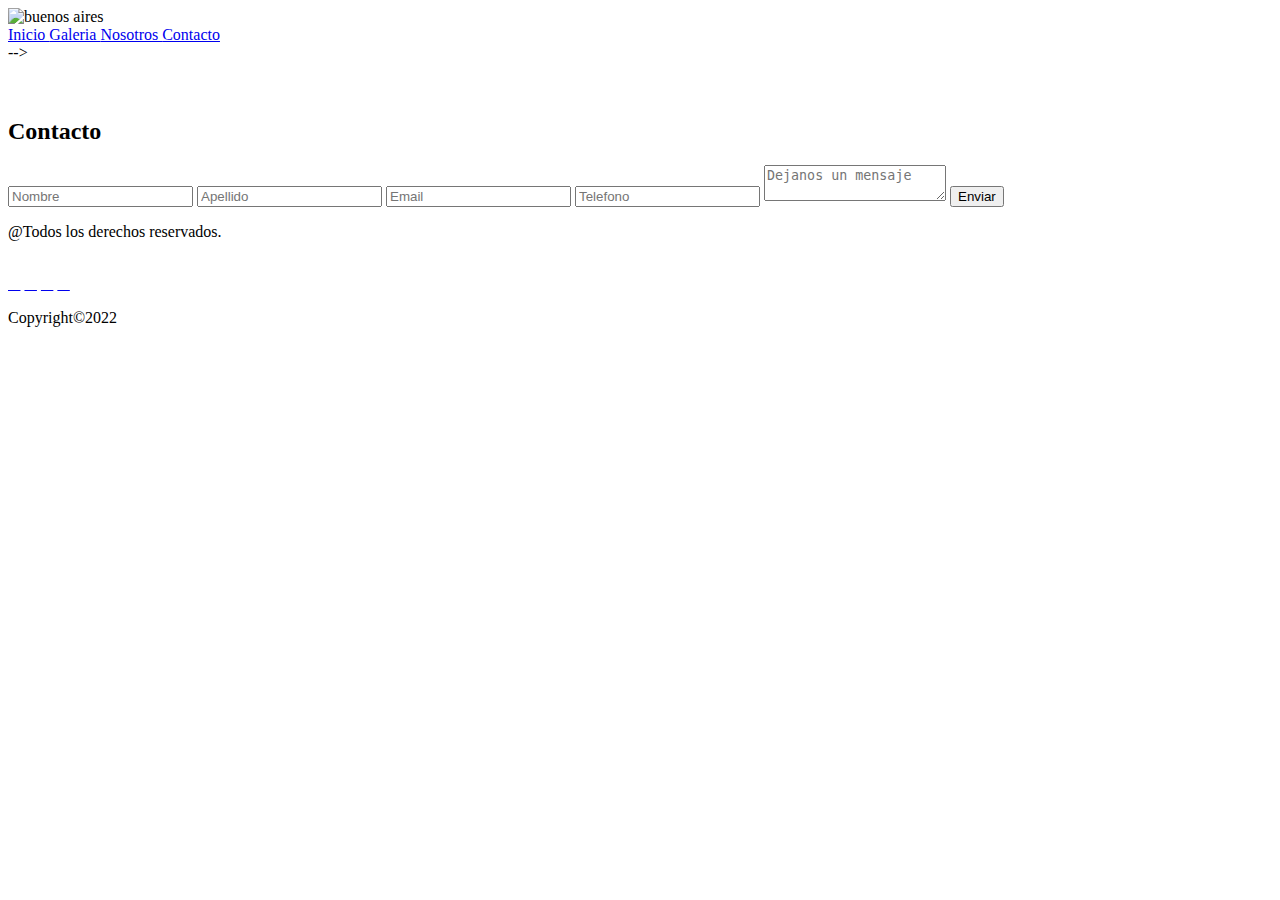
==== paginas/contacto.html @ 67b33e0f "actualizacion" ====
<!DOCTYPE html>
<html lang="en">
<head>
    <meta charset="UTF-8">
    <meta http-equiv="X-UA-Compatible" content="IE=edge">
    <meta name="viewport" content="width=device-width, initial-scale=1.0">
    <link rel="stylesheet" href="http://cdnjs.cloudflare.com/ajax/libs/font-awesome/5.15.1/css/all.min.css">
    <script src="https://kit.fontawesome.com/fd541f7000.js" crossorigin="anonymous"></script>
    <link rel="preconnect" href="https://fonts.googleapis.com">
    <link rel="preconnect" href="https://fonts.googleapis.com">
    <link rel="preconnect" href="https://fonts.gstatic.com" crossorigin>
    <link href="https://fonts.googleapis.com/css2?family=Dancing+Script:wght@700&family=Poiret+One&family=Quicksand:wght@300;400;600&family=Raleway:wght@200;300;400;700&family=Roboto+Mono:ital@1&family=Roboto+Slab:wght@200;300;400&display=swap" rel="stylesheet">
    <link rel="stylesheet" href="../css/contacto.css">
    <title> Turismo Buenos Aires </title>
 
</head>
<header>
    <div class="cabecera">
            
        <div class="logo">
            <img src="../imagenes/logo.png" width="100px" height="90px" alt="buenos aires">
           
            </div>
    
            <nav class="navbar">
                <a href="../index.html"> Inicio </a>
                 <a href="galeria.html" > Galeria </a>
                 <a href="nosotros.html"> Nosotros </a>
                 <a href="contacto.html"> Contacto</a>
                 
            </nav>   
        
        </div>
    </header>--> <br> <br><br>
<body>
    <form action="" name="formulario" method="get">
        
            <h2>Contacto</h2>
            
                <input type="text" name="Nombre" placeholder="Nombre">
                <input type="text" name="Apellido" placeholder="Apellido">
                <input type="text" name="Email" placeholder="Email">
                <input type="text" name="Telefono" placeholder="Telefono">
                <textarea name="mensaje" placeholder="Dejanos un mensaje"></textarea>
         <input type="button" value="Enviar" id="boton">

</form>
    <footer>
        <p>@Todos los derechos reservados.</p> <br>
        <a href="#" ><i class="fa-brands fa-facebook"></i></a>
        <a href="#"><i class="fa-brands fa-twitter"></i></a>
        <a href="#"><i class="fa-brands fa-instagram"></i></a>
        <a href="#"><i class="fa-brands fa-whatsapp"></i></a>
        <p>Copyright©2022</p>
    </footer>   
   
    <script src="main.js"></script>
</body>
</html>
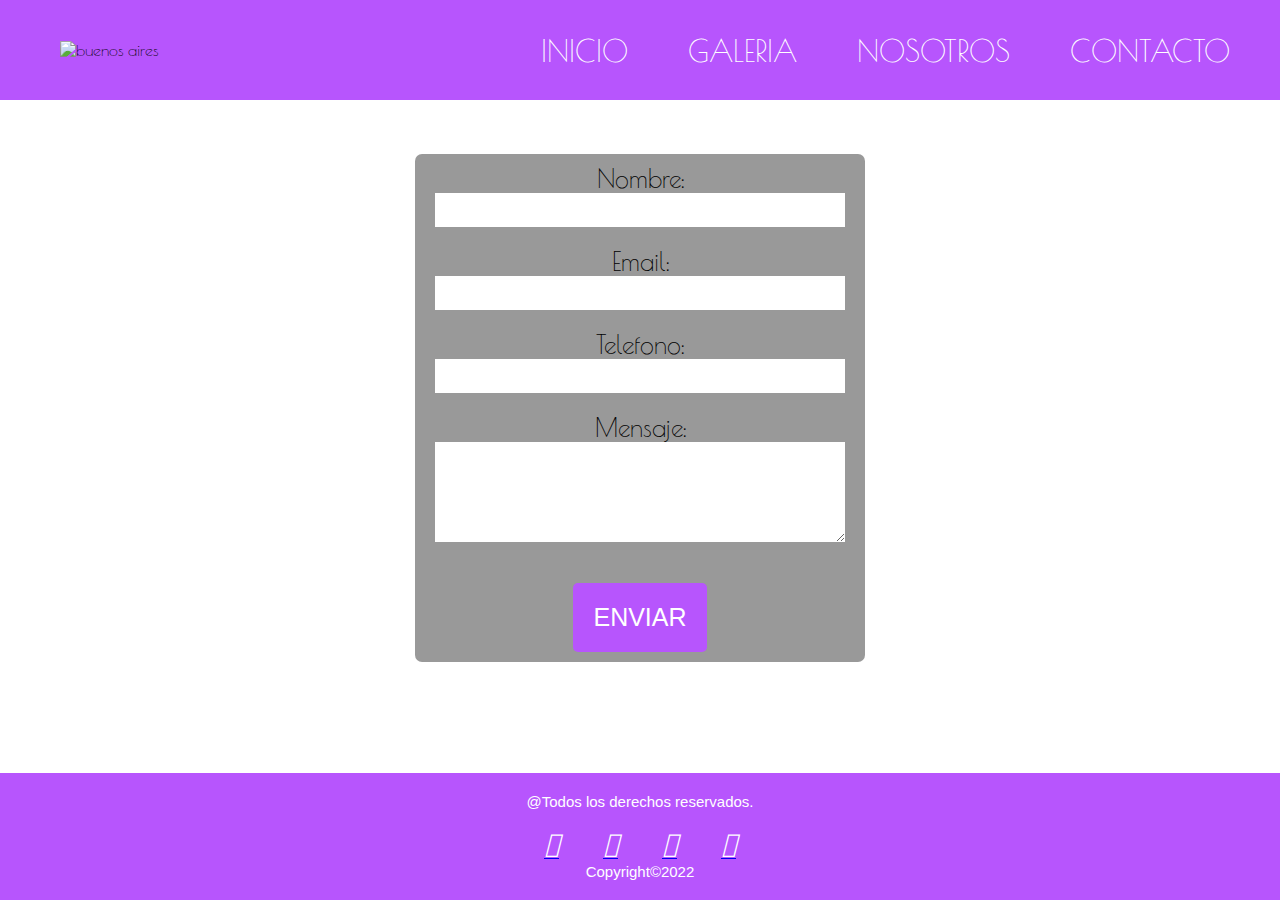
==== commit ec35e9dc: "cambios en el formulario" ====
--- a/paginas/contacto.html
+++ b/paginas/contacto.html
@@ -33,18 +33,65 @@
         </div>
     </header>--> <br> <br><br>
 <body>
-    <form action="" name="formulario" method="get">
+
+      
+      <form action="#!" method="" class="text-center border border-light p-5">
+          <div class="md-form">
+            <label for="nombre"class="textofuente" >Nombre: </label>
+              <input type="text" name="nombre" id="nombre" class="form-control" required> 
+              
+          </div>
+
+          <div class="md-form">
+            <label for="email"class="textofuente">Email: </label>
+              <input type="email" name="email" id="email" class="form-control" required>
+              
+          </div>
+
+          <div class="md-form">
+            <label for="number"class="textofuente">Telefono: </label>
+              <input type="text" name="number" id="number" class="form-control" required>
+              
+          </div>
+
+          
+
+          <div class="md-form">
+            <label for="mensaje" class="textofuente">Mensaje: </label>
+              <textarea name="mensaje" id="mensaje" class="form-control md-textarea" required></textarea>
+              
+          </div>
+          <br>
+          <button class="btn btn-info" type="submit" id="button">ENVIAR</button>
+      </form>
+      <script>
         
-            <h2>Contacto</h2>
+        const $formulario = document.querySelector("#formulario"),
+            $nombre = document.querySelector("#nombre");
+
+        $formulario.onsubmit = evento => {
+            evento.preventDefault();
+            const nombre = $nombre.value;
+
             
-                <input type="text" name="Nombre" placeholder="Nombre">
-                <input type="text" name="Apellido" placeholder="Apellido">
-                <input type="text" name="Email" placeholder="Email">
-                <input type="text" name="Telefono" placeholder="Telefono">
-                <textarea name="mensaje" placeholder="Dejanos un mensaje"></textarea>
-         <input type="button" value="Enviar" id="boton">
+            if (nombre.length == 0) {
+                alert("Debe ingresar un nombre");
+                return;
+            }
 
-</form>
+            $formulario.submit();
+        };
+    </script>
+
+
+
+
+   
+
+
+
+
+
     <footer>
         <p>@Todos los derechos reservados.</p> <br>
         <a href="#" ><i class="fa-brands fa-facebook"></i></a>
@@ -54,6 +101,25 @@
         <p>Copyright©2022</p>
     </footer>   
    
-    <script src="main.js"></script>
+    <script >
+        const $form=document.querySelector('#form')
+        $form.addEventListener('submit', handlesubmit)
+        async function handlesubmit(event){
+            event.preventDefault()
+            const form=new FormData(this)
+            const response= await fetch(this.action,{
+            
+                method: this.method,
+                body: form,
+                headers:{
+                    'Accept':'application/json'
+                }
+            } )
+            if(response,ok){
+                this.reset()
+                alert('Gracias por contactarnos')
+            }
+        }
+    </script>
 </body>
 </html>--- a/css/contacto.css
+++ b/css/contacto.css
@@ -0,0 +1,139 @@
+*{
+    margin:0;
+    padding:0;
+    border:0 ;
+    
+}
+
+body {
+    background-image: url(../imagenes/fondo.jpeg)!important;
+    background-size: 100vw 100vh;
+    background-attachment: fixed;
+    margin: 0;
+    text-align: center;
+    font-family: 'Poiret One', cursive;
+    
+    
+}
+
+.header {
+    display: flex;
+    justify-content:right;
+    align-items:flex-start;
+}
+
+.cabecera {
+    display: flex;
+    align-items: center;
+    justify-content: space-between;
+    height: 100px;
+    background: rgba(183, 85, 253);
+    position: fixed;
+    width: 100%;
+    z-index: 100;
+}
+
+.navbar {
+    display: flex;
+    margin-right: 20px;
+    
+}
+
+.logo{
+   margin: 50px;
+   padding: 10px;
+   
+}
+.logo p{
+   display: block;
+}
+
+.navbar a {
+    display: block;
+    padding: 30px 30px;
+    font-family: 'Poiret One', cursive;
+    text-decoration: none;
+    text-transform: uppercase;
+    font-size: 30px;
+    color:#fff;
+}
+
+.navbar a:hover {
+    
+ color: rgb(255, 130, 5);
+    
+}
+
+form{
+    width: 450px;
+    margin: auto;
+    background: rgba(0, 0, 0, 0.4);
+    padding: 10px 20px;
+    box-sizing: border-box;
+    margin-top: 100px;
+    border-radius: 7px;
+}
+h2{
+    color: #fff;
+    text-align: center;
+    margin: 0;
+    font-size: 30px;
+    margin-bottom: 20px;
+}
+
+input, textarea{
+    width: 100%;
+    margin-bottom: 20px;
+    padding: 7px;
+    box-sizing: border-box;
+    font-size: 17px;
+    border: none;
+}
+
+textarea{
+min-height: 100px;
+max-height: 200px;
+max-width: 100%;
+}
+
+#button{
+    background: rgba(183, 85, 253);
+    color: #fff;
+    padding: 20px;
+    border-radius: 5px;
+    font-size: 25px;
+    
+}
+#button:hover{
+    cursor: pointer;
+    color:coral;
+}
+
+.textofuente{
+    font-size: 25px;
+}
+
+
+    
+
+footer{
+    position: fixed;
+    bottom: 0;
+    padding: 20px 0px;
+    background: rgba(183, 85, 253);
+    width: 100%;
+    text-align: center;
+    
+  
+ }
+ footer p{
+    font-family: Verdana, Geneva, Tahoma, sans-serif;
+    font-size: 15px;
+    color: #fff;
+ }
+ footer i{
+    color: #fff;
+    padding:20px;
+    font-size: 30px;
+ }
+
